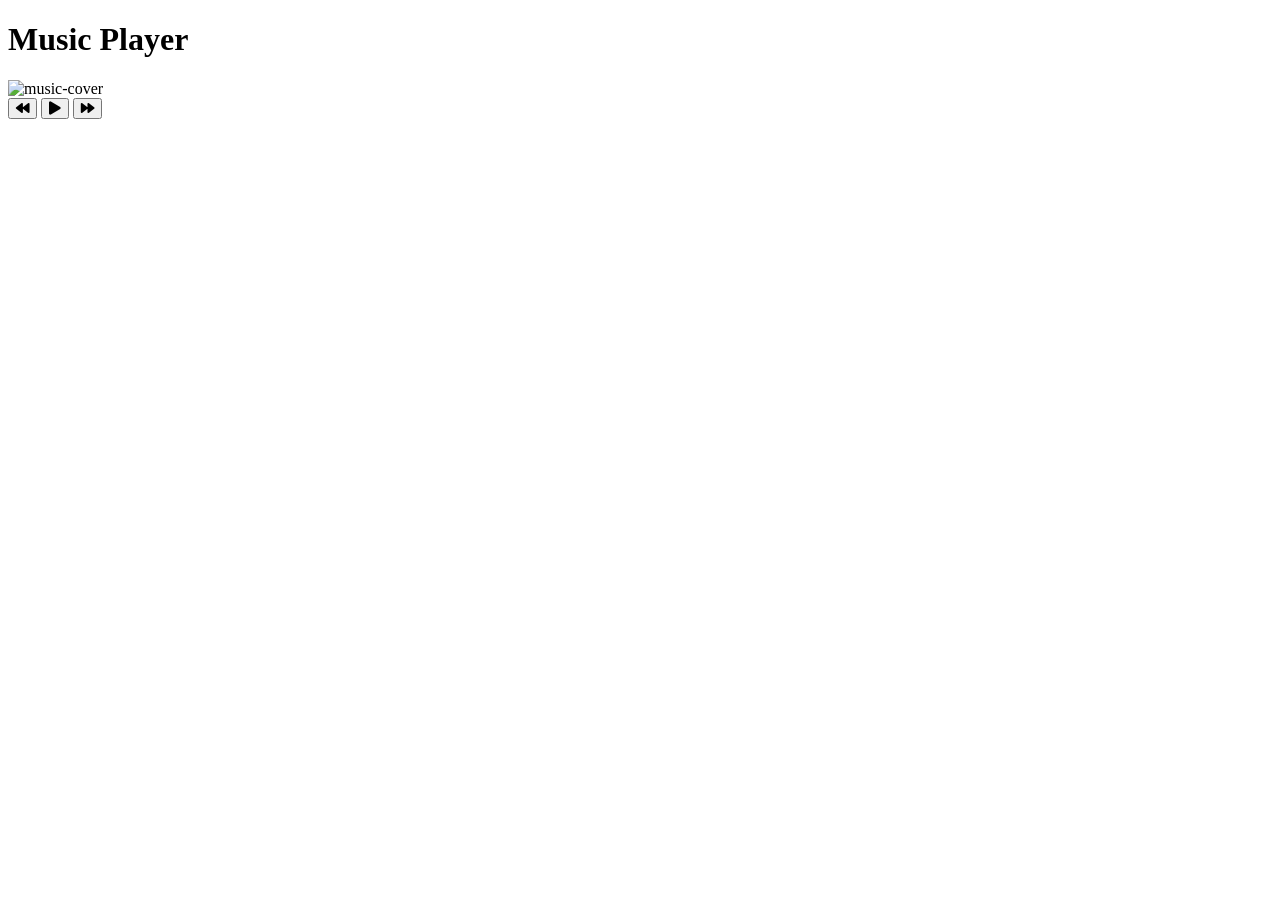
==== 2702259544_Wilbert_Nevin_Lorenzo_code7/html/button.html @ 38ce3735 "project human interaction" ====
<!DOCTYPE html>
<html lang="en" >
<head>
  <meta charset="UTF-8">
  <title>CodePen - Music Player</title>
  <link rel='stylesheet' href='https://cdnjs.cloudflare.com/ajax/libs/font-awesome/5.15.2/css/all.min.css'>
  <link rel="stylesheet" href="/styles/button.css">
</head>
<body>
<h1>Music Player</h1>
  
    <div class="music-container" id="music-container">
      <div class="music-info">
        <h2 id="title" class="title"></h2>
        <div class="progress-container" id="progress-container">
          <div class="progress" id="progress"></div>
        </div>
      </div>
      <audio
        src="https://github.com/bradtraversy/vanillawebprojects/blob/master/music-player/music/summer.mp3?raw=true"
        id="audio"
      ></audio>
      <div class="img-container">
        <img 
          src="https://github.com/bradtraversy/vanillawebprojects/blob/master/music-player/images/summer.jpg?raw=true"
          alt="music-cover"
          id="cover"
        />
      </div>
      <div class="navigation">
        <button id="prev" class="action-btn">
          <i class="fas fa-backward"></i>
        </button>
        <button id="play" class="action-btn action-btn-big">
          <i class="fas fa-play"></i>
        </button>
        <button id="next" class="action-btn">
          <i class="fas fa-forward"></i>
        </button>
      </div>
    </div>
<script  src="/scripts/brainbutton.js"></script>

</body>
</html>
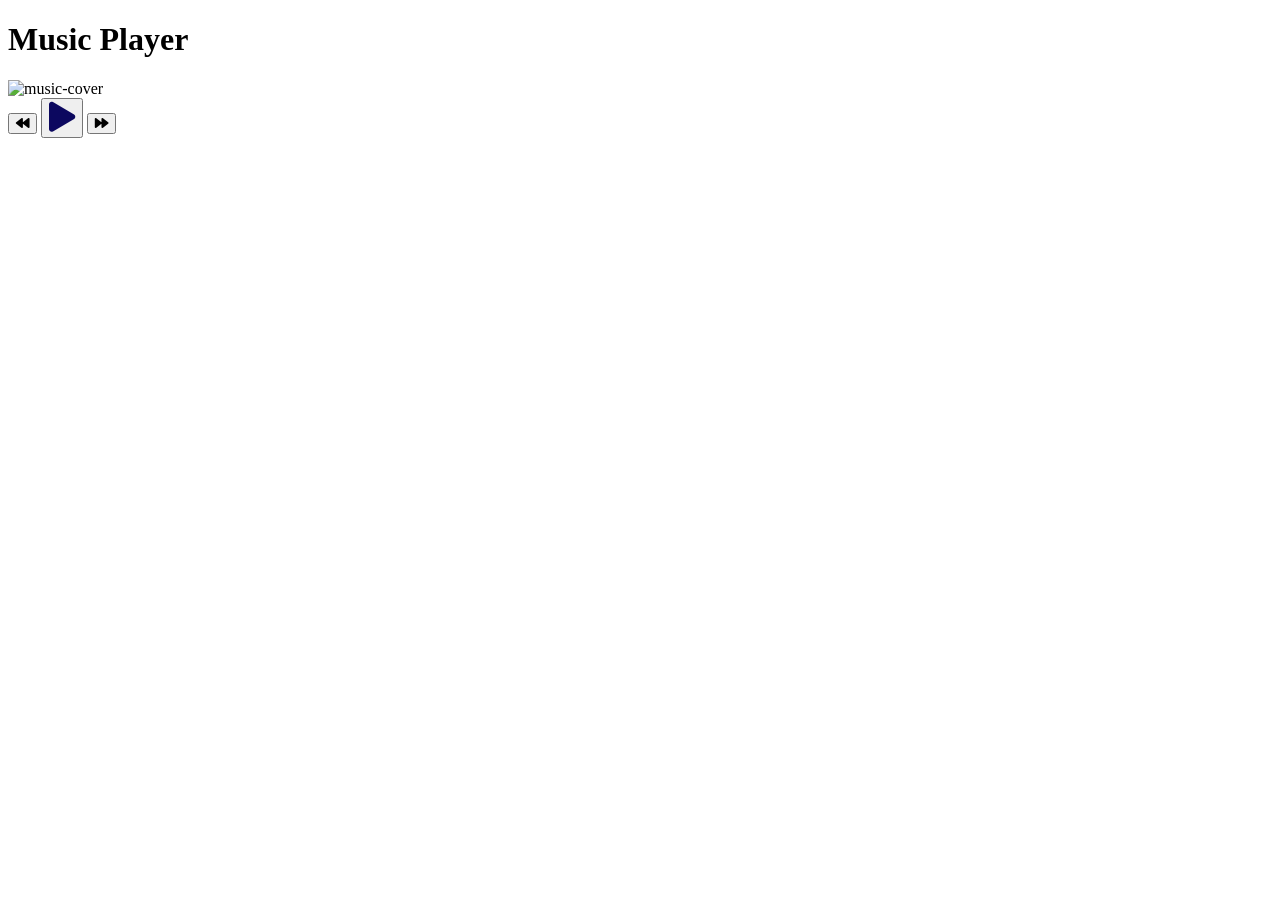
==== commit 8050303b: "adj: adjustment" ====
--- a/2702259544_Wilbert_Nevin_Lorenzo_code7/html/button.html
+++ b/2702259544_Wilbert_Nevin_Lorenzo_code7/html/button.html
@@ -4,7 +4,7 @@
   <meta charset="UTF-8">
   <title>CodePen - Music Player</title>
   <link rel='stylesheet' href='https://cdnjs.cloudflare.com/ajax/libs/font-awesome/5.15.2/css/all.min.css'>
-  <link rel="stylesheet" href="/styles/button.css">
+  <link rel="stylesheet" href="../styles/button.css">
 </head>
 <body>
 <h1>Music Player</h1>
--- a/2702259544_Wilbert_Nevin_Lorenzo_code7/styles/button.css
+++ b/2702259544_Wilbert_Nevin_Lorenzo_code7/styles/button.css
@@ -0,0 +1,54 @@
+.action-btn:focus {
+    outline: none;
+  }
+  
+  .action-btn:hover, .action-btn.action-btn-big:hover {
+    color: #8d91fe;
+  }
+  
+  .action-btn.action-btn-big {
+    color: #0c085f;
+    font-size: 30px;
+  }
+  
+  .music-info {
+    background-color: rgba(255,255,255,0.5);
+    border-radius: 15px 15px 0 0;
+    position: absolute;
+    width: calc(100% - 40px);
+    padding: 10px 10px 10px 150px;
+    top: 0;
+    left: 20px;
+    opacity: 0;
+    transform: translateY(0%);
+    transition: transform 0.3s ease-in, opacity 0.3s ease-in;
+    z-index: 0;
+  }
+  
+  .music-container.play .music-info {
+    opacity: 1;
+    transform: translateY(-100%);
+  }
+  
+  .music-info h2 {
+    font-size: 1rem;
+    font-weight: bold;
+    margin: 0;
+  }
+  
+  .progress-container {
+    background-color: #fff;
+    border-radius: 5px;
+    cursor: pointer;
+    margin: 10px 0;
+    height: 4px;
+    width: 100%;
+  }
+  
+  .progress {
+    background-color: #fe8daa;
+    border-radius: 5px;
+    height: 100%;
+    width: 0%;
+    transition: width 0.1s linear;
+  }
